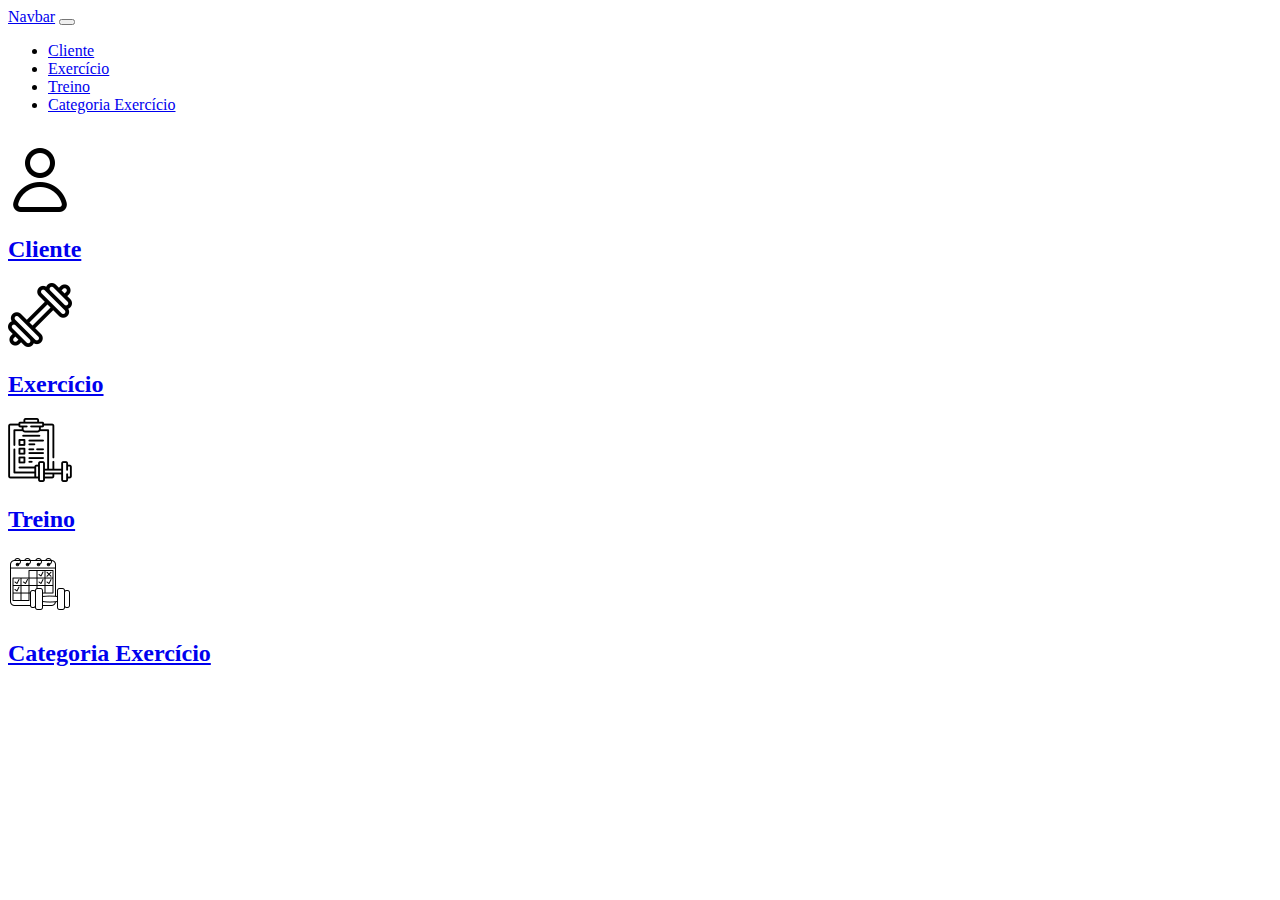
==== index.html @ 915f4ad6 "Primeira vesão Sistema Academia" ====
<!doctype html>
<html lang="en">

<head>
  <meta charset="utf-8">
  <meta name="viewport" content="width=device-width, initial-scale=1">
  <title>Início</title>
  <link href="https://cdn.jsdelivr.net/npm/bootstrap@5.3.2/dist/css/bootstrap.min.css" rel="stylesheet"
    integrity="sha384-T3c6CoIi6uLrA9TneNEoa7RxnatzjcDSCmG1MXxSR1GAsXEV/Dwwykc2MPK8M2HN" crossorigin="anonymous">


</head>

<body>
  <nav class="navbar navbar-expand-lg bg-body-tertiary">
    <div class="container-fluid">
      <a class="navbar-brand" href="index.html">Navbar</a>
      <button class="navbar-toggler" type="button" data-bs-toggle="collapse" data-bs-target="#navbarNav"
        aria-controls="navbarNav" aria-expanded="false" aria-label="Toggle navigation">
        <span class="navbar-toggler-icon"></span>
      </button>
      <div class="collapse navbar-collapse" id="navbarNav">
        <ul class="navbar-nav">
          <li class="nav-item">
            <a class="nav-link" aria-current="page" href="cliente/listar.php">Cliente</a>
          </li>
          <li class="nav-item">
            <a class="nav-link" href="Exercicio/listar.php">Exercício</a>
          </li>
          <li class="nav-item">
            <a class="nav-link" href="Treino/listar.php">Treino</a>
          </li>
          <li class="nav-item">
            <a class="nav-link" href="Categoria_Exercicio/listar.php">Categoria Exercício</a>
          </li>
        </ul>
      </div>
    </div>
  </nav>

  <br>

  <div class="container">
    <div class="row">
      <!-- Cliente -->
      <div class="col-md-6 mb-5 ">
        <a class="icon-link icon-link-hover btn btn-outline-primary border border-black p-4"
          style="--bs-icon-link-transform: translate3d(0, -.125rem, 0);" href="Cliente/listar.php">
          <img class="bi" src="images/botao-user.png" style="height: 64px; width: auto;">
          <h2>Cliente</h2>
        </a>
      </div>

      <!-- Exercício -->
      <div class="col-md-6">
        <a class="icon-link icon-link-hover btn btn-outline-primary border border-black p-4"
          style="--bs-icon-link-transform: translate3d(0, -.125rem, 0);" href="Exercicio/listar.php">
          <img class="bi" src="images/botao-exercicio.png" style="height: 64px; width: auto;">
          <h2>Exercício</h2>
        </a>
      </div>
    </div>
    <div class="row">
      <!-- Treino -->
      <div class="col-md-6">
        <a class="icon-link icon-link-hover btn btn-outline-primary border border-black p-4 imagem"
          style="--bs-icon-link-transform: translate3d(0, -.125rem, 0);" href="Treino/listar.php">
          <img class="bi" src="images/botao-treino.png" style="height: 64px; width: auto;">
          <h2>Treino</h2>
        </a>
      </div>

      <!-- Categoria Exercício -->
      <div class="col-md-6">
        <a class="icon-link icon-link-hover btn btn-outline-primary border border-black p-4 imagem"
          style="--bs-icon-link-transform: translate3d(0, -.125rem, 0);" href="Categoria_Exercicio/listar.php">
          <img class="bi" src="images/botao-categoria.png" style="height: 64px; width: auto;">
          <h2>Categoria Exercício</h2>
        </a>
      </div>
    </div>

  </div>









  <script src="https://cdn.jsdelivr.net/npm/bootstrap@5.3.2/dist/js/bootstrap.bundle.min.js"
    integrity="sha384-C6RzsynM9kWDrMNeT87bh95OGNyZPhcTNXj1NW7RuBCsyN/o0jlpcV8Qyq46cDfL"
    crossorigin="anonymous"></script>


</body>

</html>
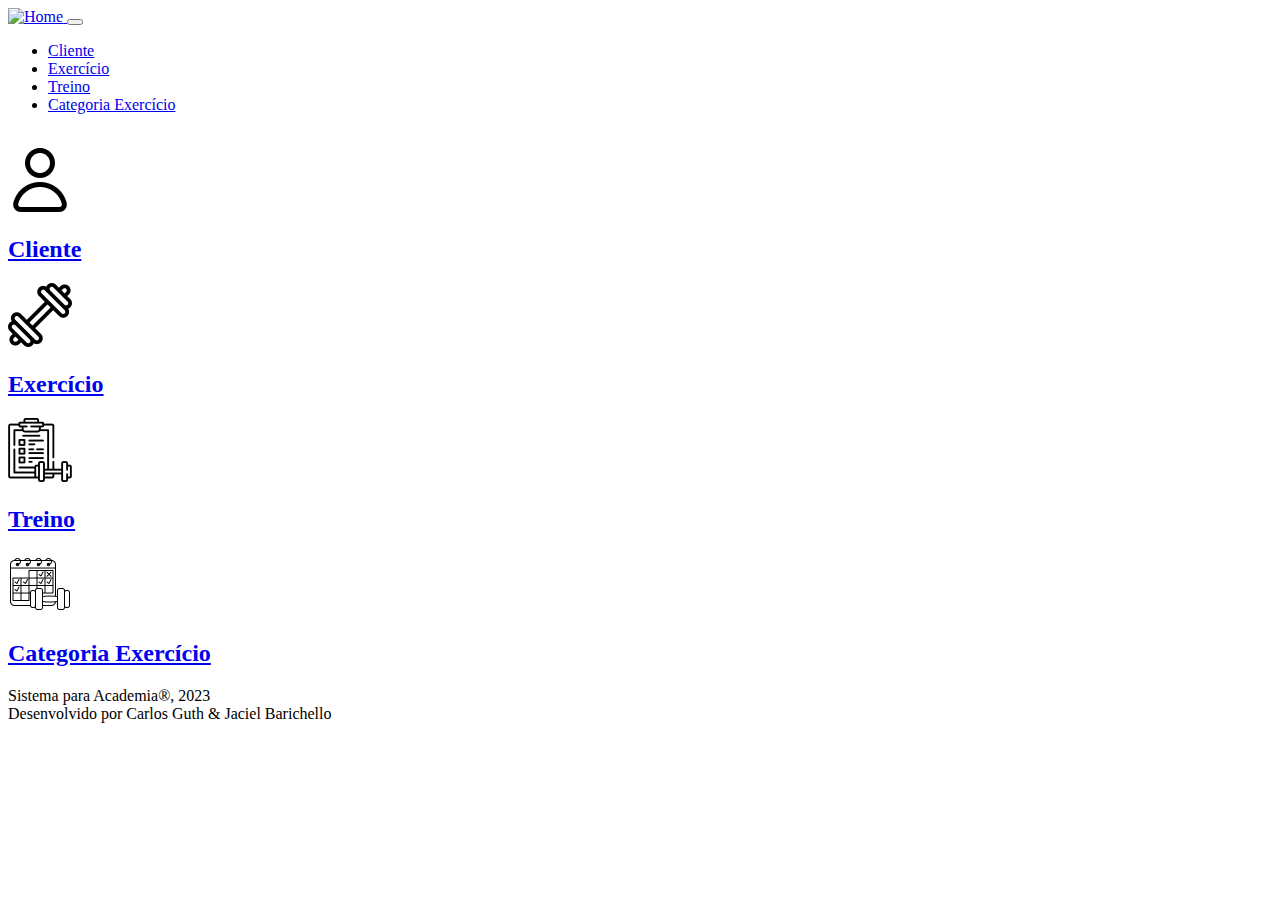
==== commit 0c24769d: "Alinhando os botões inicias do sistema e incluindo o footer" ====
--- a/index.html
+++ b/index.html
@@ -12,9 +12,12 @@
 </head>
 
 <body>
+
   <nav class="navbar navbar-expand-lg bg-body-tertiary">
     <div class="container-fluid">
-      <a class="navbar-brand" href="index.html">Navbar</a>
+      <a class="navbar-brand" href="index.html">
+        <img src="images/icone_home.png" alt="Home">
+      </a>
       <button class="navbar-toggler" type="button" data-bs-toggle="collapse" data-bs-target="#navbarNav"
         aria-controls="navbarNav" aria-expanded="false" aria-label="Toggle navigation">
         <span class="navbar-toggler-icon"></span>
@@ -40,10 +43,10 @@
 
   <br>
 
-  <div class="container">
+  <div class="container text-center">
     <div class="row">
       <!-- Cliente -->
-      <div class="col-md-6 mb-5 ">
+      <div class="col-md-6 mb-6 d-grid gap-2">
         <a class="icon-link icon-link-hover btn btn-outline-primary border border-black p-4"
           style="--bs-icon-link-transform: translate3d(0, -.125rem, 0);" href="Cliente/listar.php">
           <img class="bi" src="images/botao-user.png" style="height: 64px; width: auto;">
@@ -52,7 +55,7 @@
       </div>
 
       <!-- Exercício -->
-      <div class="col-md-6">
+      <div class="col-md-6 d-grid gap-2">
         <a class="icon-link icon-link-hover btn btn-outline-primary border border-black p-4"
           style="--bs-icon-link-transform: translate3d(0, -.125rem, 0);" href="Exercicio/listar.php">
           <img class="bi" src="images/botao-exercicio.png" style="height: 64px; width: auto;">
@@ -62,7 +65,7 @@
     </div>
     <div class="row">
       <!-- Treino -->
-      <div class="col-md-6">
+      <div class="col-md-6 d-grid gap-2">
         <a class="icon-link icon-link-hover btn btn-outline-primary border border-black p-4 imagem"
           style="--bs-icon-link-transform: translate3d(0, -.125rem, 0);" href="Treino/listar.php">
           <img class="bi" src="images/botao-treino.png" style="height: 64px; width: auto;">
@@ -71,7 +74,7 @@
       </div>
 
       <!-- Categoria Exercício -->
-      <div class="col-md-6">
+      <div class="col-md-6 d-grid gap-2">
         <a class="icon-link icon-link-hover btn btn-outline-primary border border-black p-4 imagem"
           style="--bs-icon-link-transform: translate3d(0, -.125rem, 0);" href="Categoria_Exercicio/listar.php">
           <img class="bi" src="images/botao-categoria.png" style="height: 64px; width: auto;">
@@ -82,18 +85,25 @@
 
   </div>
 
-
-
-
-
-
-
-
+  <footer class='footer fixed-bottom bg-primary-subtle w-100'>
+    <div class="container">
+        <div class="row">
+            <div class="col-md-6 text-center">
+                Sistema para Academia®, 2023
+            </div>
+            <div class="col-md-6 text-center">
+                Desenvolvido por Carlos Guth & Jaciel Barichello
+            </div>
+        </div>
+    </div>
+</footer>
 
   <script src="https://cdn.jsdelivr.net/npm/bootstrap@5.3.2/dist/js/bootstrap.bundle.min.js"
     integrity="sha384-C6RzsynM9kWDrMNeT87bh95OGNyZPhcTNXj1NW7RuBCsyN/o0jlpcV8Qyq46cDfL"
-    crossorigin="anonymous"></script>
+    crossorigin="anonymous">
+  </script>
 
+  
 
 </body>
 
